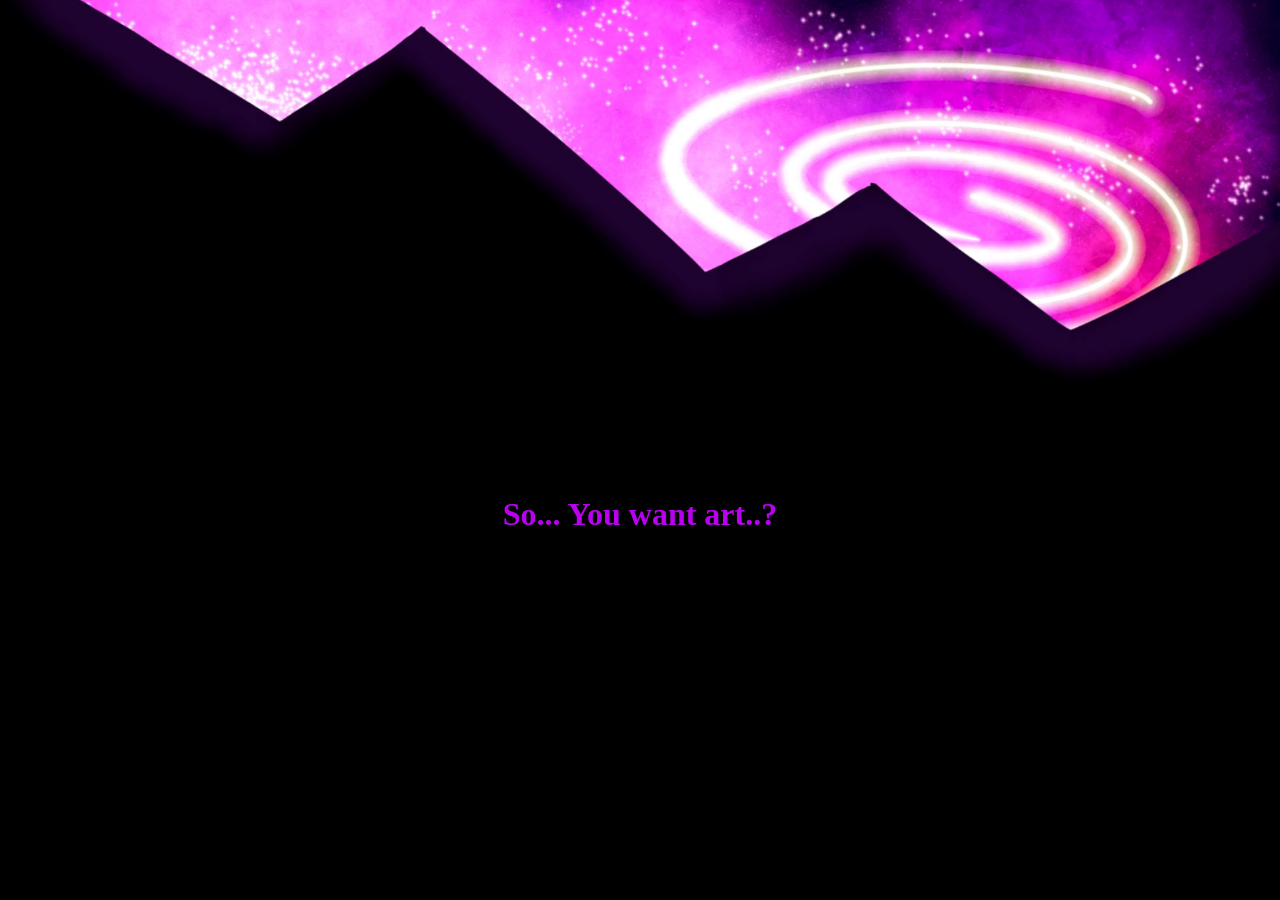
==== main.html @ 2bdf8191 "Added the main page, messed around a bit with making full screen image at the top" ====
<!DOCTYPE html>
<html lang="en">
<head>
    <link rel="stylesheet" href="main.css">
    <meta charset="UTF-8">
    <meta name="viewport" content="width=device-width, initial-scale=1.0">
    <title>Commission Site</title>
</head>
<body>

    <img class="fs" src="sources/headerbg.png">
    <h1>So... You want art..?</h1>

</body>
</html>
---- main.css ----
body{
    background-color: black;
    margin: 0;
    padding: 0;
}

#grad{
    height:200px;
    background-color:black;
    background-image: linear-gradient(black, purple);
}

img.fs {
    margin: -1 auto;
    max-width: 100%;
    height: auto;
}
h1 {
    text-align: center;
    font-family: cursive;
    color:rgb(185, 0, 241);
    padding: 0px;
} 
p {
    font-family: cursive;
    color:red
}
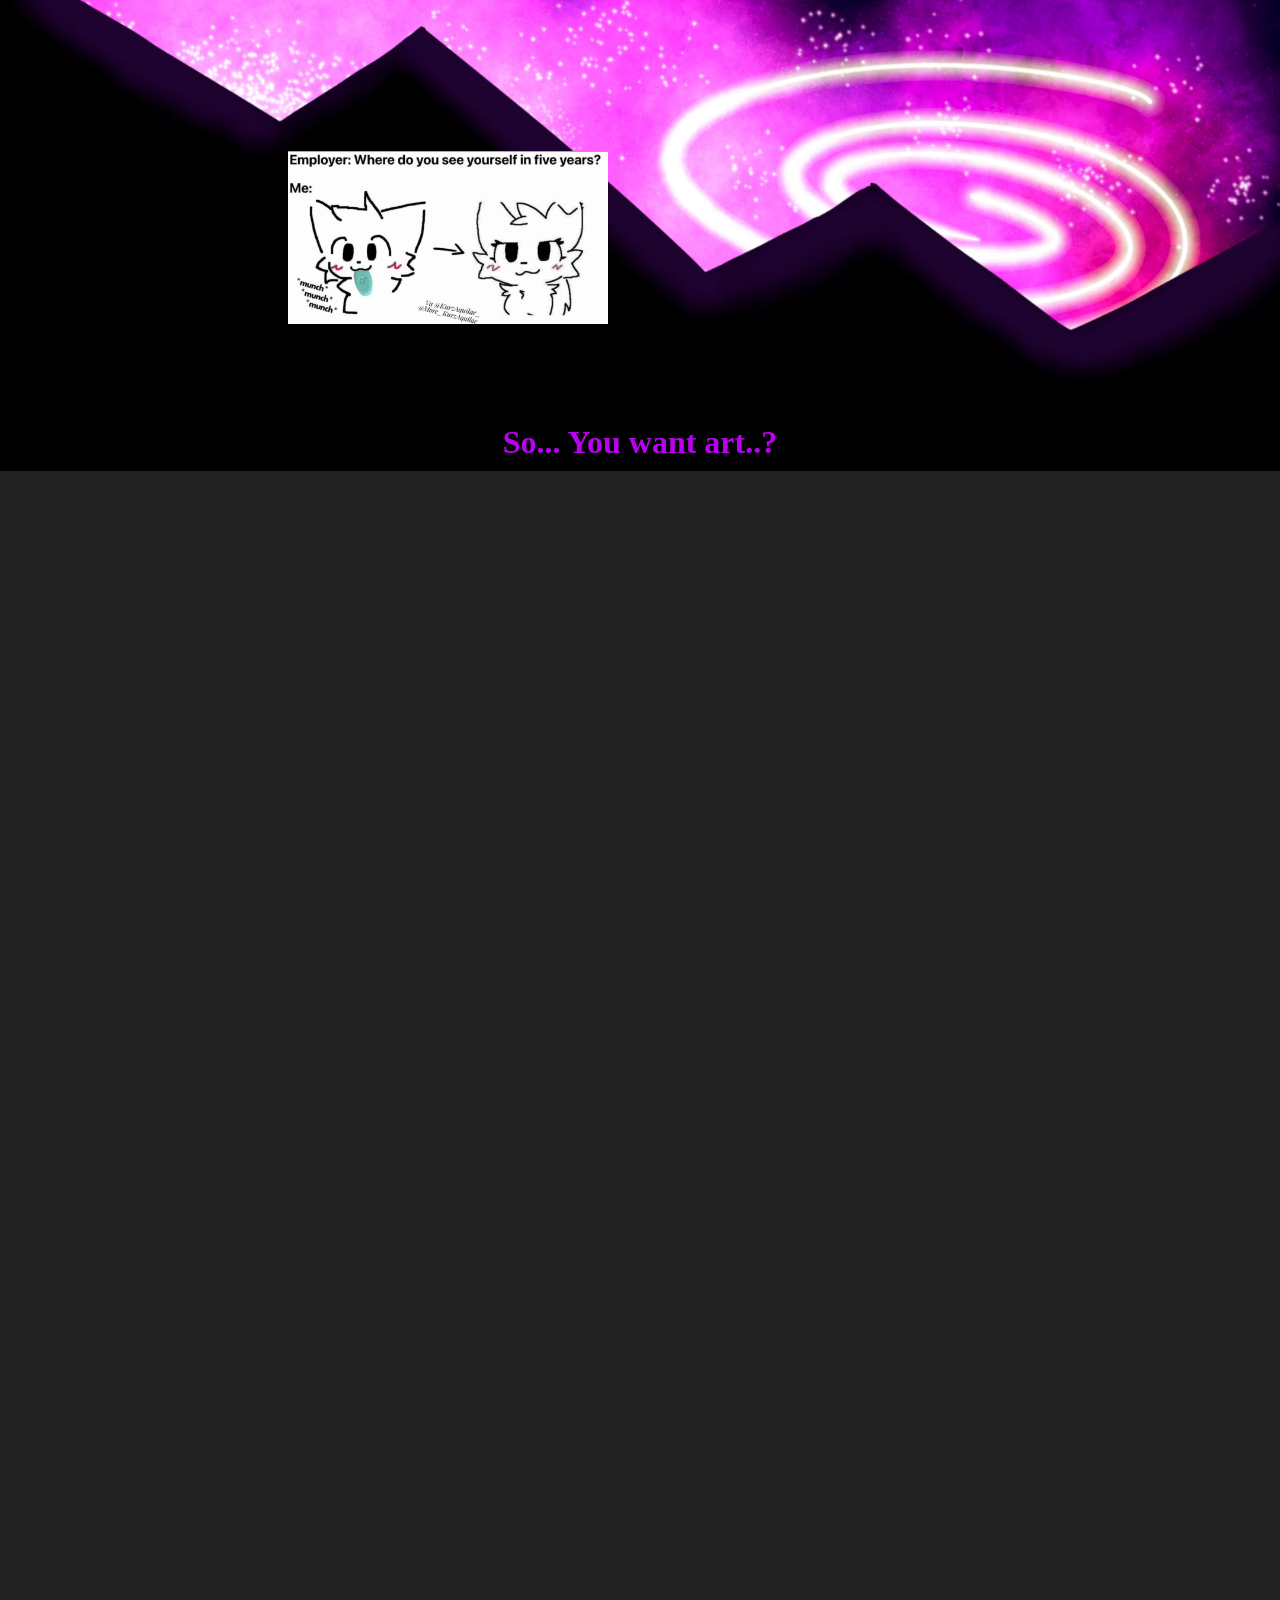
==== commit 2c413a7f: "Made images fade!" ====
--- a/main.html
+++ b/main.html
@@ -1,15 +1,41 @@
 <!DOCTYPE html>
 <html lang="en">
-<head>
+<head class="container">
     <link rel="stylesheet" href="main.css">
     <meta charset="UTF-8">
     <meta name="viewport" content="width=device-width, initial-scale=1.0">
     <title>Commission Site</title>
 </head>
 <body>
+    <h0 class="container">
+        <img class="fs" id="fadeHeader" src="sources/headerbg.png">
+        <img class="smallimg" id="fadeDragon" src="sources/5years.png">
+    </h0>
+    <h1 id="headArt">So... You want art..?</h1>
+    <h2>
+        <br><br><br><br><br><br><br><br><br><br><br><br><br><br><br><br><br><br><br><br><br><br><br><br><br><br><br><br><br><br><br><br><br><br><br><br><br><br><br><br><br><br><br><br><br><br><br><br><br><br><br><br><br><br><br><br><br><br><br><br><br><br><br><br><br><br><br><br><br><br><br><br><br><br><br><br><br><br>
+    </h2>
+</body>
+<script>
+    window.addEventListener("scroll", function(event) {
+        var img = document.getElementById("fadeHeader");
+        var img1 = document.getElementById("fadeDragon");
+        var txt = document.getElementById("headArt");
 
-    <img class="fs" src="sources/headerbg.png">
-    <h1>So... You want art..?</h1>
+        var headerLength = 10;
+        var headerSpeed = 7;
+        img.style.opacity = (((100 * (headerLength) - window.scrollY) + (100 * headerSpeed)) / (100 * headerSpeed));
+        img.style.paddingTop = window.scrollY+"px";
 
-</body>
+        var dragonLength = 3;
+        var dragonSpeed = 4;
+        img1.style.opacity = (((100 * (dragonLength) - window.scrollY) + (100 * dragonSpeed)) / (100 * dragonSpeed));
+    
+        var artDelay = 5;
+        var artSpeed = 3;
+        txt.style.opacity = (window.scrollY - (100 * (artDelay + 7))) / (100 * artSpeed);
+
+    })
+
+</script>
 </html>
--- a/main.css
+++ b/main.css
@@ -1,27 +1,72 @@
+html{
+    scroll-behavior: smooth
+}
+
 body{
-    background-color: black;
+    background-color: rgb(34, 34, 34);
     margin: 0;
     padding: 0;
 }
 
+head{
+    padding:0%;
+    margin:0%;
+}
+
 #grad{
     height:200px;
-    background-color:black;
+    background-color:rgb(0, 0, 0);
     background-image: linear-gradient(black, purple);
 }
 
 img.fs {
-    margin: -1 auto;
+    margin: 0;
+    padding: 0;
     max-width: 100%;
     height: auto;
+    position: auto;
 }
+
 h1 {
     text-align: center;
     font-family: cursive;
     color:rgb(185, 0, 241);
     padding: 0px;
+    margin-top: 100px;
+    opacity: 0;
 } 
+
+.txt {
+    text-align: left;
+    font-family:Arial, Helvetica, sans-serif;
+    color:white;
+    padding:5%;
+}
+
 p {
     font-family: cursive;
     color:red
-}+}
+
+.container {
+    display: flex;
+    justify-content: center;
+    align-items: center;
+    max-width: auto;
+    height: auto;
+    padding: 0px;
+    margin: 0px;
+    flex-direction:column;
+}
+
+#fadeimage{
+    max-width: 25%;
+}
+
+.smallimg{
+    max-width: 25%;
+    opacity: 1;
+    position: relative;
+    margin-top: -25%;
+    margin-left: -30%;
+}
